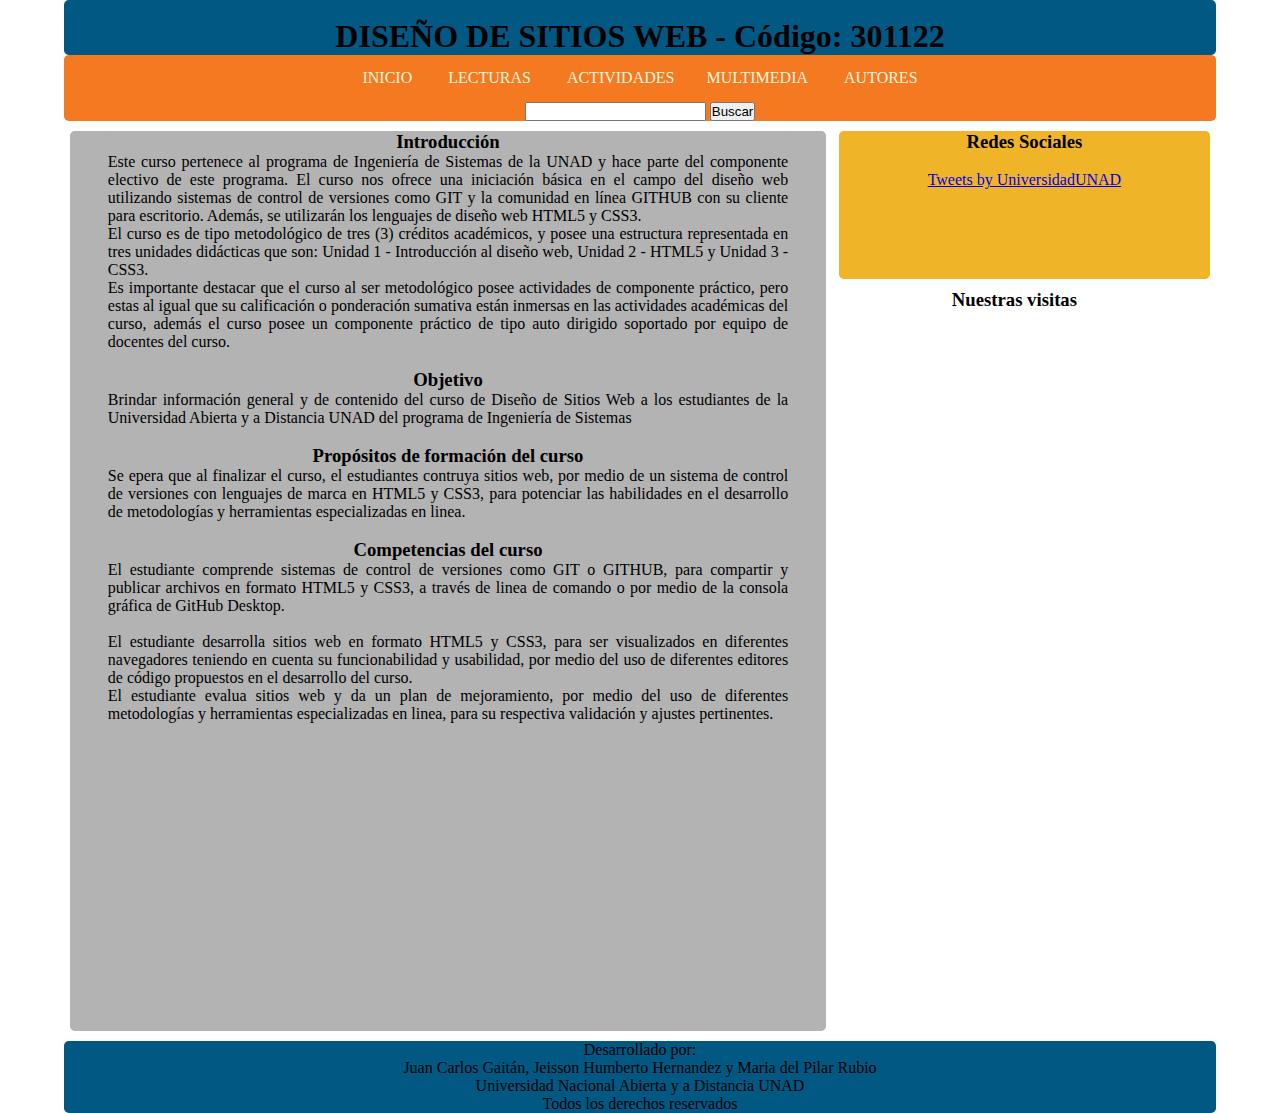
==== index.html @ 1a4393ec "Update index.html" ====
<!DOCTYPE html>
<html>

<head>
    <meta charset="utf-8">
    <title> Mi OVI FASE 3</title>
    <link rel="stylesheet" href="CSS/estilos.css">
    <style type="text/css">
        * {
            margin: 0;
            padding: 0;
          }
    </style>
</head>

<body>
    
    <header> <img src="IMG/logo.jpg" alt="">
        <h1>DISEÑO DE SITIOS WEB - Código: 301122</h1></header>
    
    <nav <ul class="menu">

            <li><a href="index.html">INICIO</a></li>
            <li class="desplegable">
                <a class="btnDesplegable" href="#">LECTURAS</a>
                <div class="contenidoDesplegable">
                    <a href="lectura1.html">Lectura 1</a>
                    <a href="lectura2.html">Lectura 2</a>
                    <a href="lectura3.html">Lectura 3</a>
                    <a href="lectura4.html">Lectura 4</a>
                    <a href="lectura5.html">Lectura 5</a>
                </ul>
                </div>
            </li>

            <li class="desplegable">
                    <a class="btnDesplegable" href="#">ACTIVIDADES</a>
                    <div class="contenidoDesplegable">
                        <a href="actividad1.html">Actividad 1</a>
                        <a href="actividad2.html">Actividad 2</a>
                        <a href="actividad3.html">Actividad 3</a>
                    </div>
              <li class="desplegable">
                    <a class="btnDesplegable" href="#">MULTIMEDIA</a>
                    <div class="contenidoDesplegable">
                               <a href="multimedia1.html">Multimedia 1</a>
                               <a href="multimedia2.html">Multimedia 2</a>
                           </div>
                       </li>
            <li><a href="autores.html">AUTORES</a></li>
           
            <form>
                    <div>
                      <input type="search" id="miBusqueda" name="q" align="rigth">
                      <button>Buscar</button>
                    </div>
                  </form>
        </ul>
    </nav>
    
    <div id="derecho">
    <aside>

        
    
        <h3>Redes Sociales</h3>
        <br>
        <a class="twitter-timeline" data-width="300" data-height="500" href="https://twitter.com/UniversidadUNAD?ref_src=twsrc%5Etfw">Tweets by UniversidadUNAD</a> <script async src="https://platform.twitter.com/widgets.js" charset="utf-8"></script> 
       
        <br>
        <br>
        <br>
        <br>
        <br>
        <br>

    </aside>
    <h3>Nuestras visitas</h3>
    <div id= "contador">
    <div id="sfcyzcs3nw47s2gf1pggzn5wq37tm1gzn6h"></div>
    <script type="text/javascript" src="https://counter10.wheredoyoucomefrom.ovh/private/counter.js?c=yzcs3nw47s2gf1pggzn5wq37tm1gzn6h&down=async" async></script>
    <noscript><a href="https://www.contadorvisitasgratis.com" title="contador para blogger gratis"><img src="https://counter10.wheredoyoucomefrom.ovh/private/contadorvisitasgratis.php?c=yzcs3nw47s2gf1pggzn5wq37tm1gzn6h" border="0" title="contador para blogger gratis" alt="contador para blogger gratis"></a></noscript>
    </div>
    </div>

   
    <div id="izquierdo">
    <section class="principal">
                      
            <article>
                <h3>Introducción</h3>
      
                <p align="justify"> Este curso pertenece al programa de Ingeniería de Sistemas de la UNAD y hace parte del componente electivo de este programa.  El curso nos ofrece una iniciación básica en el campo del diseño web utilizando sistemas de control de versiones como GIT y la comunidad en línea GITHUB con su cliente para escritorio. Además, se utilizarán los lenguajes de diseño web HTML5 y CSS3.</p>
                <p align="justify">
                El curso es de tipo metodológico de tres (3) créditos académicos, y posee una estructura representada en tres unidades didácticas que son: Unidad 1 - Introducción al diseño web, Unidad 2 - HTML5 y Unidad 3 - CSS3.  
                </p>
               <p align="justify">
                Es importante destacar que el curso al ser metodológico posee actividades de componente práctico, pero estas al igual que su calificación o ponderación sumativa están inmersas en las actividades académicas del curso, además el curso posee un componente práctico de tipo auto dirigido soportado por equipo de docentes del curso.    
                </p>
                <br>
                <h3>Objetivo</h3>

                 <p align="justify">Brindar información general y de contenido del curso de Diseño de Sitios Web a los estudiantes de la Universidad Abierta y a Distancia UNAD del programa de Ingeniería de Sistemas</p>

                <br>
                <h3>Propósitos de formación del curso</h3>

                 <p align="justify">Se epera que al finalizar el curso, el estudiantes contruya sitios web,  por medio de un sistema de control de versiones con lenguajes de marca en HTML5 y CSS3, para potenciar las habilidades en el desarrollo de metodologías y herramientas especializadas en linea. </p>
                <br>
                <h3>Competencias del curso</h3>

                 <p align="justify">El estudiante comprende sistemas de control de versiones como GIT o GITHUB, para compartir y publicar archivos en formato HTML5 y CSS3, a través de linea de comando o por medio de la consola gráfica de GitHub Desktop.</p>
                <br>
                 <p align="justify">El estudiante desarrolla sitios web en formato HTML5 y CSS3,  para ser visualizados en diferentes navegadores teniendo en cuenta su funcionabilidad y usabilidad, por medio del uso de diferentes editores de código propuestos en el desarrollo del curso. </p>
                <p align="justify">El estudiante evalua sitios web y da un plan de mejoramiento, por medio del uso de diferentes metodologías y herramientas especializadas en linea, para su respectiva validación y ajustes pertinentes.

                </p>
                
                </article>

        </section>
    </div>
    <footer>
        <p> Desarrollado por: </p>
        <p> Juan Carlos Gaitán, Jeisson Humberto Hernandez y Maria del Pilar Rubio</p>
        <p> Universidad Nacional Abierta y a Distancia UNAD</p>
        <p> Todos los derechos reservados</p>
    </footer>
    
</body>

</html>
---- CSS/estilos.css ----
nav, .contenedor, article, header
    {
     max-width: 90%;
     margin: auto;
     text-align: center;
     border-radius: 0.3em;
    }
 
nav{
    background-color: rgb(244, 121, 32);
}
.contenedor{
    background-color: blueviolet;
}
footer{
    background-color: rgb(0, 88, 131);
    max-width: 90%;
    margin: auto;
    text-align: center;
    border-radius: 0.3em;
}

article {
    background-color: rgb(179, 179, 179);
    
}
header{
    background-color: rgb(0, 88, 131);
}
.principal{
    background-color: rgb(179, 179, 179);
    
}
section{
    background-color: rgb(179, 179, 179);
    
    margin-left: 60px;
    max-width: 60%;
    border-radius: 0.3em;
    min-height: 900px;
}
aside{
    background-color: rgb(240, 180, 41);
    margin: 10px;
    width: 100%;
    text-align: center;
    border-radius: 0.3em;
    
}
#izquierdo{
    background-color: rgb(255, 255, 255);
    margin: 10px;
}
#derecho {
    background-color: rgb(255, 255, 255);
    float: right;
    width: 29%;
    margin-right: 80px;
    text-align: center;
    border-radius: 0.3em;
}

#contador{
    background-color: rgb(240, 180, 41);
    margin-top: 10px;
    border-radius: 0.3em;
    margin: 10px;
    width: 100%;    
}
#video{
    text-align: center;
}
.menu li{
    display: inline-block;
}
li a, btnDesplegable{
    display: inline-block;
    color: beige;
    padding: 0.9em 1em;
    text-align: center ;
    text-decoration: none;
}
.contenidoDesplegable{
    display:none;
    position: absolute;
    background-color: rgb(244, 121, 32);
    min-width: 8em;
}
.contenidoDesplegable a{
    color: black;
    padding: 0.9em 1em;
    display:block ;
    text-align: left;
}
.contenidoDesplegable a:hover{
    background-color: rgb(240, 195, 89);
}
.desplegable:hover .contenidoDesplegable{
    display: block;
}
li a:hover{
   background-color: rgb(240, 195, 89); 
}
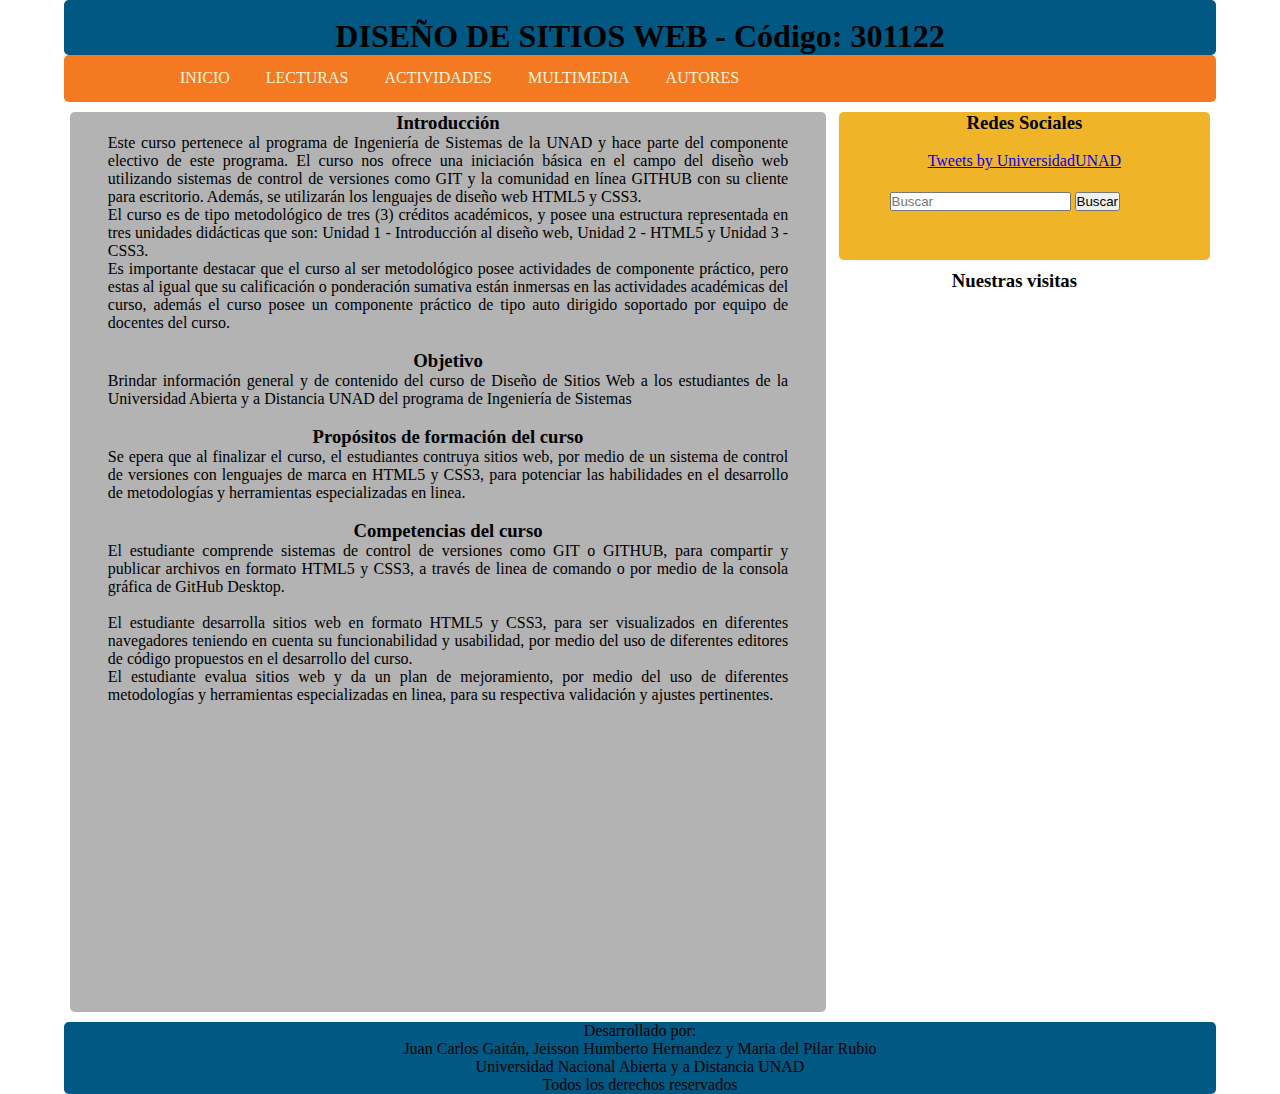
==== commit 406c6c21: "navegacion" ====
--- a/index.html
+++ b/index.html
@@ -18,9 +18,10 @@
     <header> <img src="IMG/logo.jpg" alt="">
         <h1>DISEÑO DE SITIOS WEB - Código: 301122</h1></header>
     
-    <nav <ul class="menu">
-
+    <nav class="menu">
+        <div id="navegacion">
             <li><a href="index.html">INICIO</a></li>
+            
             <li class="desplegable">
                 <a class="btnDesplegable" href="#">LECTURAS</a>
                 <div class="contenidoDesplegable">
@@ -29,7 +30,6 @@
                     <a href="lectura3.html">Lectura 3</a>
                     <a href="lectura4.html">Lectura 4</a>
                     <a href="lectura5.html">Lectura 5</a>
-                </ul>
                 </div>
             </li>
 
@@ -40,23 +40,26 @@
                         <a href="actividad2.html">Actividad 2</a>
                         <a href="actividad3.html">Actividad 3</a>
                     </div>
-              <li class="desplegable">
+            </li>
+
+            <li class="desplegable">
                     <a class="btnDesplegable" href="#">MULTIMEDIA</a>
                     <div class="contenidoDesplegable">
-                               <a href="multimedia1.html">Multimedia 1</a>
-                               <a href="multimedia2.html">Multimedia 2</a>
-                           </div>
-                       </li>
+                        <a href="multimedia1.html">Multimedia 1</a>
+                        <a href="multimedia2.html">Multimedia 2</a>
+                    </div>
+            </li>
+            
             <li><a href="autores.html">AUTORES</a></li>
-           
+        </div>
+            
             <form>
-                    <div>
-                      <input type="search" id="miBusqueda" name="q" align="rigth">
+                <div id=buscar>
+                      <input type="search" id="miBusqueda" name="q" placeholder="Buscar">
                       <button>Buscar</button>
-                    </div>
-                  </form>
-        </ul>
-    </nav>
+                </div>
+            </form>
+        </nav>
     
     <div id="derecho">
     <aside>
--- a/CSS/estilos.css
+++ b/CSS/estilos.css
@@ -1,4 +1,4 @@
- nav, .contenedor, article, header
+ .contenedor, article, header
     {
      max-width: 90%;
      margin: auto;
@@ -8,6 +8,17 @@
  
 nav{
     background-color: rgb(244, 121, 32);
+    max-width: 90%;
+    margin: auto;
+    border-radius: 0.3em;
+}
+#buscar{
+    position: absolute;
+    right: 160px;
+    top: 192px;
+}
+#navegacion{
+    margin-left: 100px;
 }
 .contenedor{
     background-color: blueviolet;
@@ -33,12 +44,12 @@
 }
 section{
     background-color: rgb(179, 179, 179);
-    
     margin-left: 60px;
     max-width: 60%;
     border-radius: 0.3em;
     min-height: 900px;
 }
+
 aside{
     background-color: rgb(240, 180, 41);
     margin: 10px;
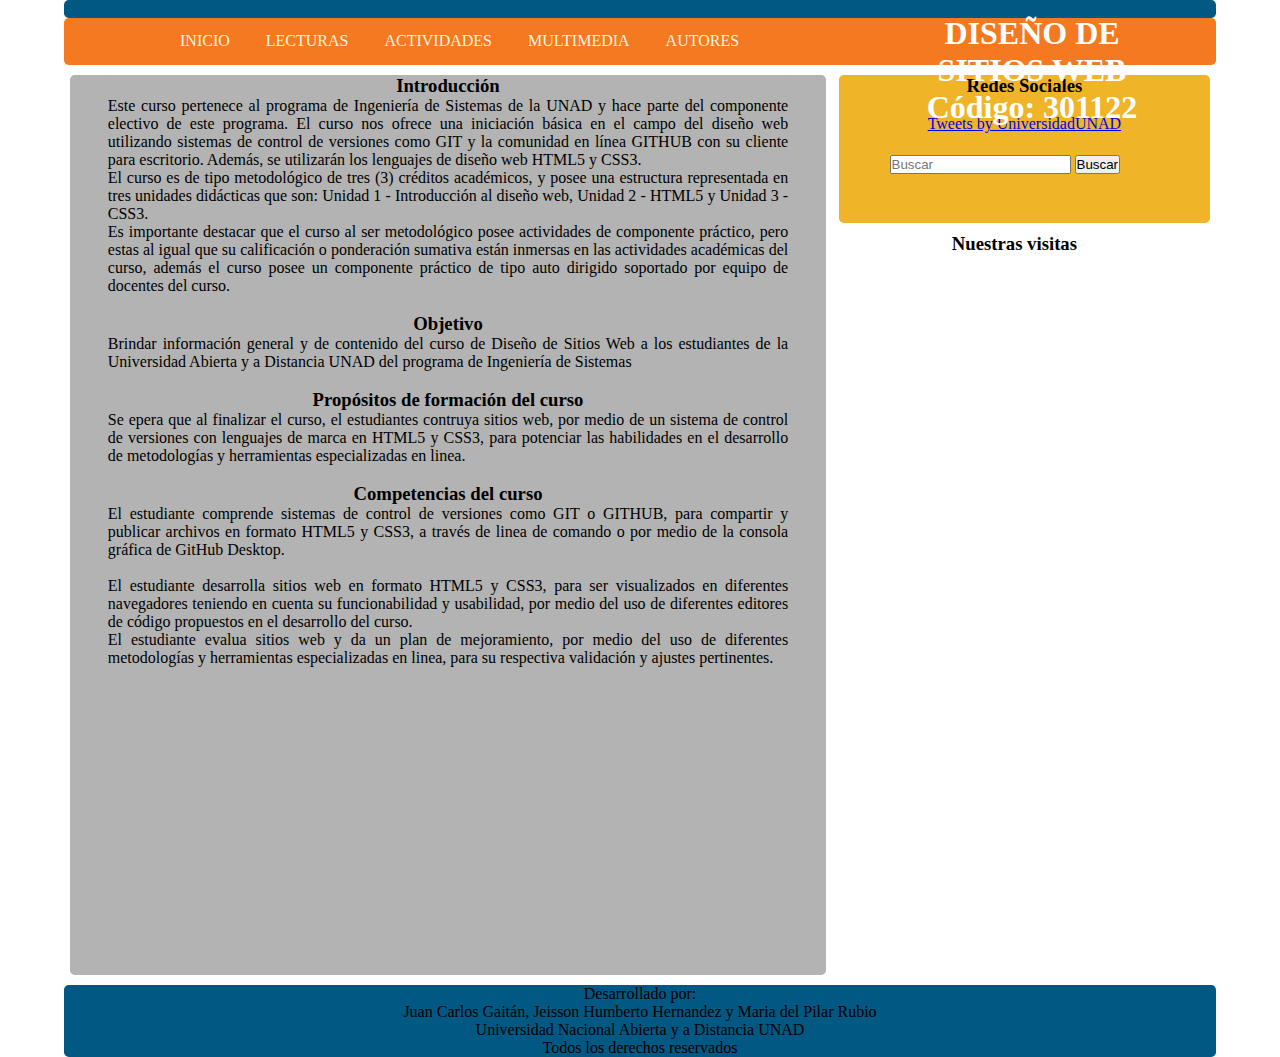
==== commit c3385b1f: "titulo" ====
--- a/index.html
+++ b/index.html
@@ -15,9 +15,14 @@
 
 <body>
     
-    <header> <img src="IMG/logo.jpg" alt="">
-        <h1>DISEÑO DE SITIOS WEB - Código: 301122</h1></header>
-    
+    <header> 
+    <div id="imagen">
+        <img src="IMG/logo.jpg" alt="">
+    </div>
+    <div id="titulo">
+        <h1>DISEÑO DE SITIOS WEB Código: 301122</h1></header>
+    </div>
+
     <nav class="menu">
         <div id="navegacion">
             <li><a href="index.html">INICIO</a></li>
--- a/CSS/estilos.css
+++ b/CSS/estilos.css
@@ -1,11 +1,27 @@
- .contenedor, article, header
+ .contenedor, article
     {
      max-width: 90%;
      margin: auto;
      text-align: center;
      border-radius: 0.3em;
     }
- 
+header{
+    background-color: rgb(0, 88, 131);
+    max-width: 90%;
+    margin: auto;
+    border-radius: 0.3em; 
+}
+#imagen{
+    margin-left: 5px;
+}
+#titulo{
+    color: rgb(255, 255, 255);
+    position: absolute;
+    width: 20%;
+    text-align: center;
+    right: 120px;
+    top: 15px;
+}
 nav{
     background-color: rgb(244, 121, 32);
     max-width: 90%;
@@ -15,7 +31,7 @@
 #buscar{
     position: absolute;
     right: 160px;
-    top: 192px;
+    top: 155px;
 }
 #navegacion{
     margin-left: 100px;
@@ -35,9 +51,7 @@
     background-color: rgb(179, 179, 179);
     
 }
-header{
-    background-color: rgb(0, 88, 131);
-}
+
 .principal{
     background-color: rgb(179, 179, 179);
     
